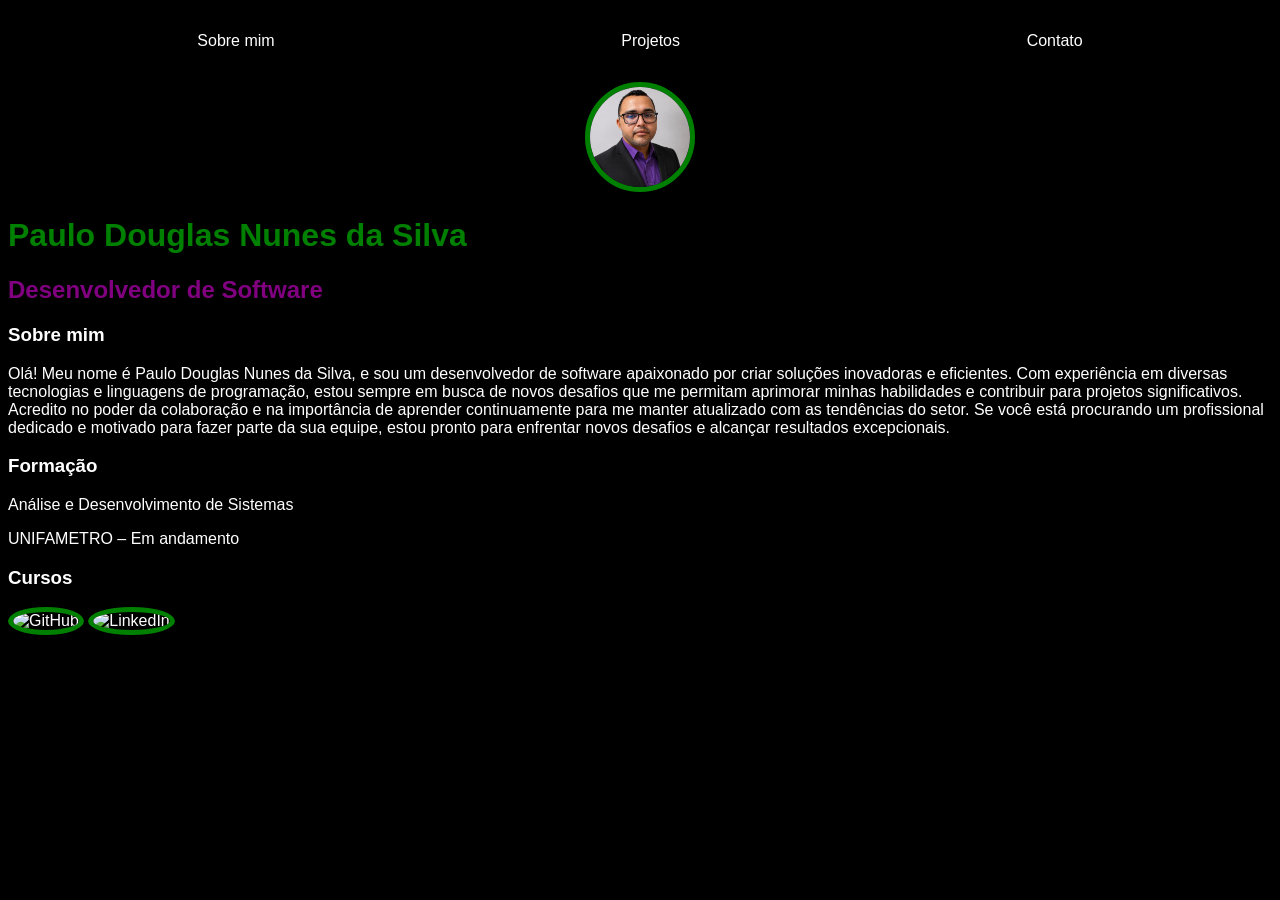
==== Portifolio.html/index.html @ c7369edc "Adiciona novo portfolio HTML e CSS" ====
<!DOCTYPE html>
<html lang="en">
<head>
    <meta charset="UTF-8">
    <meta name="viewport" content="width=device-width, initial-scale=1.0">
    <title>Paulo Douglas Nunes da Silva</title>
    <link rel="stylesheet" href="index.css">
</head>
<body>
    <nav>
        <ul>
            <li><a href="index.html">Sobre mim</a></li>
            <li><a href="Projetos.html">Projetos</a></li>
            <li><a href="Contato.html">Contato</a></li>
        </ul>
    </nav>

    <header>
        <div class="center">
             <img src="./image/Captura de tela 2026-10-27 182651.png" alt="Foto de Paulo Douglas Nunes da Silva">
        </div>
        <h1>Paulo Douglas Nunes da Silva</h1>
        <h2>Desenvolvedor de Software</h2>
    </header>
    <main>
        <section>
            <h3>Sobre mim</h3>
            <p>
                Olá! Meu nome é Paulo Douglas Nunes da Silva, e sou um desenvolvedor de software apaixonado por criar soluções inovadoras e eficientes. Com experiência em diversas tecnologias e linguagens de programação, estou sempre em busca de novos desafios que me permitam aprimorar minhas habilidades e contribuir para projetos significativos. Acredito no poder da colaboração e na importância de aprender continuamente para me manter atualizado com as tendências do setor. Se você está procurando um profissional dedicado e motivado para fazer parte da sua equipe, estou pronto para enfrentar novos desafios e alcançar resultados excepcionais.
            </p>
        </section>
        <section>
            <h3>Formação</h3>
            <p>
                 <p>Análise e Desenvolvimento de Sistemas</p>
    <p>UNIFAMETRO – Em andamento</p>

            </p>
        </section>
        <section>
            <h3>Cursos</h3>
            <p>

            </p>
        </section>

    </main>
    <footer>
       <footer>
    <div class="redes-sociais">

        <a href="https://github.com/Douglas2022" target="_blank">
            <img src="https://cdn.jsdelivr.net/gh/devicons/devicon/icons/github/github-original.svg" alt="GitHub">
        </a>

        <a href="https://www.linkedin.com/in/paulo-douglas-nunes-5a8b66229/" target="_blank">
            <img src="https://cdn.jsdelivr.net/gh/devicons/devicon/icons/linkedin/linkedin-original.svg" alt="LinkedIn">
        </a>

    </div>
</footer>
    </footer>
</body>
</html>
---- Portifolio.html/index.css ----
body{
    color: white;
    background-color: black;
    font-family: Arial, Helvetica, sans-serif;
}
ul{
    display: flex;
    justify-content: space-around;
    list-style: none;
    align-items: center;
    padding: 16px;
}
a{
    color: white;
    text-decoration: none;
}
img{
    width: 100px;
    height: 100px;
    border-radius: 50%;
    border: 5px solid green;
    object-fit: cover;
}
.center{
  text-align: center;
}
h1{
   color: green;
}
h2{
    color: purple;
}
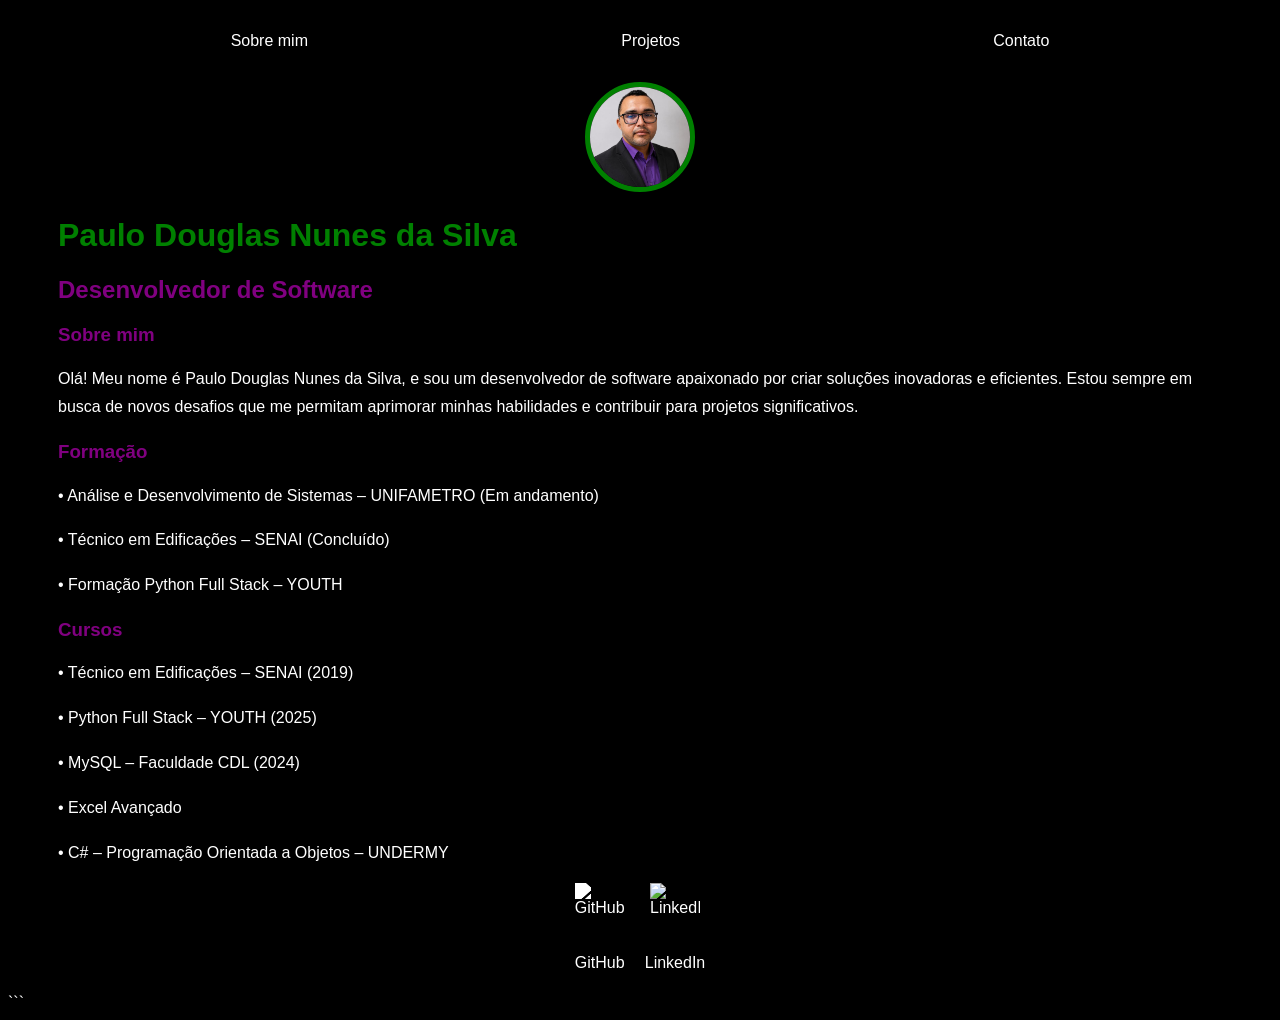
==== commit bb3670d9: "Adiciona novo portfolio HTML e CSS - Terminando o portifólio" ====
--- a/Portifolio.html/index.html
+++ b/Portifolio.html/index.html
@@ -1,64 +1,85 @@
 <!DOCTYPE html>
-<html lang="en">
+<html lang="pt-BR">
+
 <head>
     <meta charset="UTF-8">
     <meta name="viewport" content="width=device-width, initial-scale=1.0">
     <title>Paulo Douglas Nunes da Silva</title>
     <link rel="stylesheet" href="index.css">
 </head>
+
 <body>
-    <nav>
-        <ul>
-            <li><a href="index.html">Sobre mim</a></li>
-            <li><a href="Projetos.html">Projetos</a></li>
-            <li><a href="Contato.html">Contato</a></li>
-        </ul>
-    </nav>
+    <div class="container">
 
-    <header>
-        <div class="center">
-             <img src="./image/Captura de tela 2026-10-27 182651.png" alt="Foto de Paulo Douglas Nunes da Silva">
-        </div>
-        <h1>Paulo Douglas Nunes da Silva</h1>
-        <h2>Desenvolvedor de Software</h2>
-    </header>
-    <main>
-        <section>
-            <h3>Sobre mim</h3>
-            <p>
-                Olá! Meu nome é Paulo Douglas Nunes da Silva, e sou um desenvolvedor de software apaixonado por criar soluções inovadoras e eficientes. Com experiência em diversas tecnologias e linguagens de programação, estou sempre em busca de novos desafios que me permitam aprimorar minhas habilidades e contribuir para projetos significativos. Acredito no poder da colaboração e na importância de aprender continuamente para me manter atualizado com as tendências do setor. Se você está procurando um profissional dedicado e motivado para fazer parte da sua equipe, estou pronto para enfrentar novos desafios e alcançar resultados excepcionais.
-            </p>
-        </section>
-        <section>
-            <h3>Formação</h3>
-            <p>
-                 <p>Análise e Desenvolvimento de Sistemas</p>
-    <p>UNIFAMETRO – Em andamento</p>
+        <nav>
+            <ul>
+                <li><a href="index.html">Sobre mim</a></li>
+                <li><a href="Projeto.html">Projetos</a></li>
+                <li><a href="Contato.html">Contato</a></li>
+            </ul>
+        </nav>
 
-            </p>
-        </section>
-        <section>
-            <h3>Cursos</h3>
-            <p>
+        <header>
+            <div class="center">
+                <img src="./image/Captura de tela 2026-10-27 182651.png"
+                     alt="Foto de Paulo Douglas Nunes da Silva">
+            </div>
 
-            </p>
-        </section>
+            <h1>Paulo Douglas Nunes da Silva</h1>
+            <h2>Desenvolvedor de Software</h2>
+        </header>
 
-    </main>
-    <footer>
-       <footer>
-    <div class="redes-sociais">
+        <main>
 
-        <a href="https://github.com/Douglas2022" target="_blank">
-            <img src="https://cdn.jsdelivr.net/gh/devicons/devicon/icons/github/github-original.svg" alt="GitHub">
-        </a>
+            <section>
+                <h3>Sobre mim</h3>
+                <p>
+                    Olá! Meu nome é Paulo Douglas Nunes da Silva, e sou um
+                    desenvolvedor de software apaixonado por criar soluções
+                    inovadoras e eficientes. Estou sempre em busca de novos
+                    desafios que me permitam aprimorar minhas habilidades
+                    e contribuir para projetos significativos.
+                </p>
+            </section>
 
-        <a href="https://www.linkedin.com/in/paulo-douglas-nunes-5a8b66229/" target="_blank">
-            <img src="https://cdn.jsdelivr.net/gh/devicons/devicon/icons/linkedin/linkedin-original.svg" alt="LinkedIn">
-        </a>
+            <section>
+                <h3>Formação</h3>
+                <p>• Análise e Desenvolvimento de Sistemas – UNIFAMETRO (Em andamento)</p>
+                <p>• Técnico em Edificações – SENAI (Concluído)</p>
+                <p>• Formação Python Full Stack – YOUTH</p>
+            </section>
+
+            <section>
+                <h3>Cursos</h3>
+                <p>• Técnico em Edificações – SENAI (2019)</p>
+                <p>• Python Full Stack – YOUTH (2025)</p>
+                <p>• MySQL – Faculdade CDL (2024)</p>
+                <p>• Excel Avançado</p>
+                <p>• C# – Programação Orientada a Objetos – UNDERMY</p>
+            </section>
+
+        </main>
+
+        <footer>
+            <div class="redes-sociais">
+
+                <a href="https://github.com/Douglas2022"
+                   target="_blank" rel="noopener noreferrer">
+                    <img src="https://cdn.jsdelivr.net/gh/devicons/devicon/icons/github/github-original.svg"
+                         alt="GitHub">
+                    <p>GitHub</p>
+                </a>
+
+                <a href="https://www.linkedin.com/in/paulo-douglas-nunes-5a8b66229/" 
+   target="_blank" rel="noopener noreferrer">
+    <img src="https://cdn.jsdelivr.net/gh/devicons/devicon/icons/linkedin/linkedin-original.svg"
+         alt="LinkedIn">
+    <p>LinkedIn</p>
+</a>
+            </div>
+        </footer>
 
     </div>
-</footer>
-    </footer>
 </body>
-</html>+</html>
+```
--- a/Portifolio.html/index.css
+++ b/Portifolio.html/index.css
@@ -14,7 +14,7 @@
     color: white;
     text-decoration: none;
 }
-img{
+header img{
     width: 100px;
     height: 100px;
     border-radius: 50%;
@@ -29,4 +29,65 @@
 }
 h2{
     color: purple;
+}
+h3{
+    color: purple;
+}
+footer img{
+    width: 40px;
+    height: 4ch;
+}
+footer{
+    display: flex;
+    justify-content: center;
+}
+.redes-sociais {
+    display: flex;
+    flex-direction: row;
+    gap: 20px;
+}
+.redes-sociais img {
+    width: 50px;
+    height: 50px;
+    object-fit: contain;
+    display: block;
+    margin: 0 auto;
+}
+.redes-sociais a:first-child img {
+    filter: brightness(0) invert(1);
+}
+.container {
+    padding: 0px 50px;
+}
+nav a:hover {
+    color: rgb(0, 128, 2);
+}
+.contato {
+    max-width: 650px;
+    margin: 40px auto;
+    padding: 25px;
+    text-align: left;
+}
+
+.contato h3 {
+    text-align: center;
+    margin-bottom: 25px;
+}
+
+.contato p {
+    padding: 15px;
+    margin-bottom: 12px;
+    border-bottom: 1px solid #444;
+}
+
+.contato a {
+    color: #00aaff;
+    text-decoration: none;
+}
+
+.contato a:hover {
+    text-decoration: underline;
+}
+p {
+    line-height: 1.8;
 }
